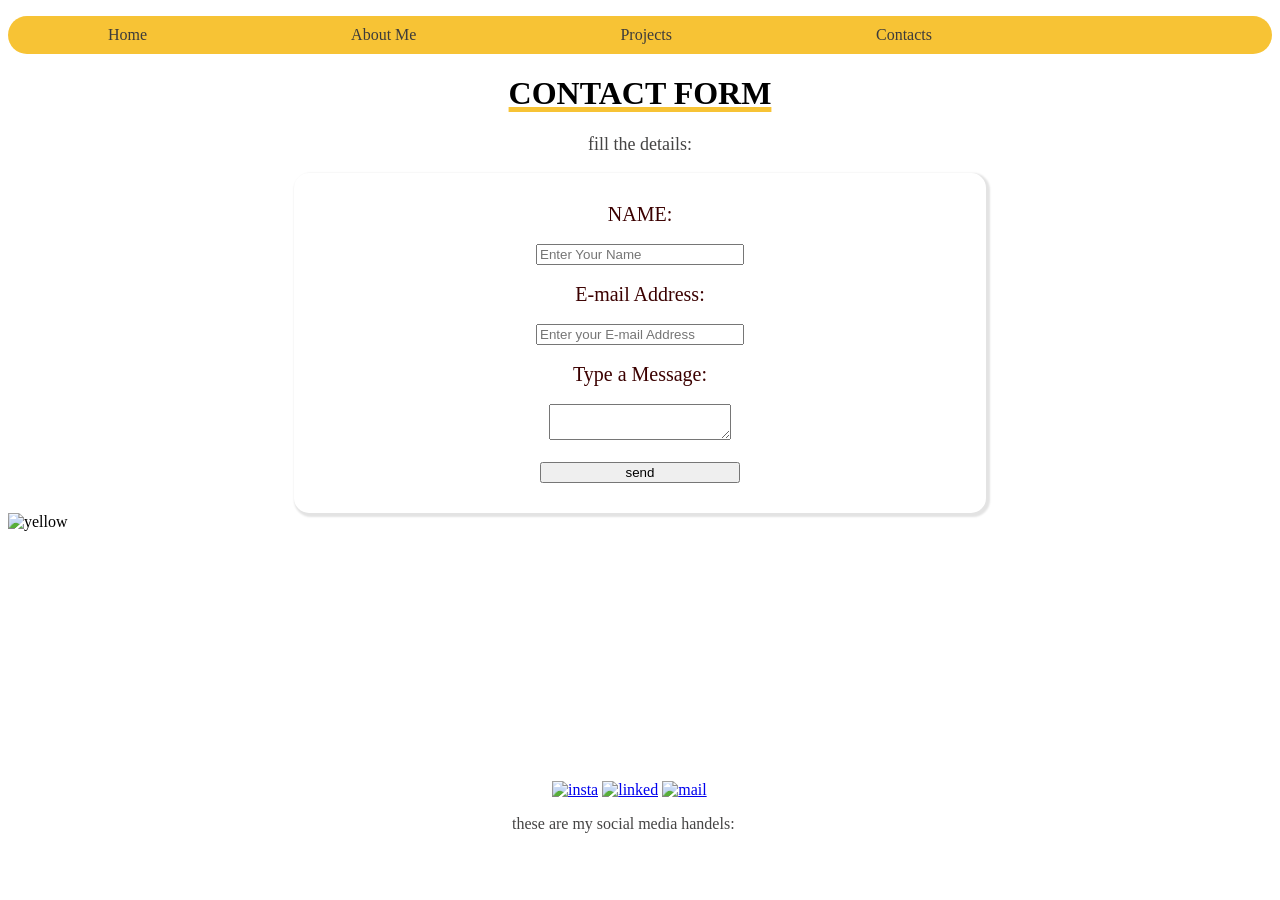
==== contact.html @ 928039ac "Add files via upload" ====
<!DOCTYPE html>
<html>
    <head>
        <title>contact</title>
        <link rel="stylesheet" href="contact.css">
    </head>
    <body>
        <nav>
            <ul class="heading">
                  <li><a href="protfolio.html">Home</a></li>
                <li><a href="about.html">About Me</a></li>
                <li><a href="project.html">Projects</a></li>
                <li><a href="contact.html">Contacts</a></li>
            </ul>
        </nav>
        <header>
            <h1>CONTACT FORM</h1>
            <p>fill the details:</p>
        </header>
        <main>
            <form id="contactform">
                <div class="box">
                <label for="name">NAME:</label><br><br>
                <input type="text" placeholder="Enter Your Name" id="name" required><br><br>
                
                 <div class="error" id="nameerror"></div>
                 </div>
                <div class="box">
                <label for="email">E-mail Address:</label><br><br>
                <input type="email" placeholder="Enter your E-mail Address" id="email"><br><br>
                </div>
                <div class="box">
                <label for="message">Type a Message:</label><br><br>
                <textarea name="message" id="message"></textarea><br><br>
                
                <div class="error" id="messagerror"></div>
                </div>
                <input type="submit" value="send">
                
            </form>
        </main>
        <div>
            <img src="Vector.png" alt="yellow">
        </div>
        <footer>
            <ul>
                <li><a href="https://www.instagram.com/tanu_shkadas?igsh=NDFjMzFoMG94aWp5"><img src="ph_instagram-logo-fill.png" alt="insta"></a></li>
                <li><a href="https://in.linkedin.com/in/tanushka-das-4b3b9735b?trk=people-guest_people_search-card"><img src="bi_linkedin.png" alt="linked"></a></li>
                <li><a href="mailto:dastanushka06@gmail.com"><img src="bi_envelope-fill.png" alt="mail"></a></li>
            </ul>
            <span>these are my social media handels:</span>
        </footer>
        <script>
            document.getElementById('contactform').addEventListener('submit' , function(e){
                e.preventDefault();
            let valid=true;
            let name=document.getElementById('name').value.trim();
            let message=document.getElementById('message').value.trim();

            document.getElementById('nameerror').textContent="";
            document.getElementById('messagerror').textContent="";

            if(name.length<2){
                document.getElementById('nameerror').textContent="Please enter more than two characters!";
                valid=false;
            }
            if(message.length<10){
                document.getElementById('messagerror').textContent='kindly type more than 10 charaters!';
                valid=false;
            }
            if(valid){
                alert('message sent succesfully');
                document.getElementById('contactform').reset();
            }
        });

            
        </script>
    </body>
</html>
---- contact.css ----
nav{
    position:sticky;
    top:0;

}
.heading{
    background-color:#f7c335;
    white-space: nowrap;
    width:100%;
    padding:0 0;
    border-radius:1.5em;
}

.heading li {
    display:inline-block;
    padding:100px;
    padding-bottom:10px;
    padding-top: 10px;

}
.heading a{
    color:#3c3b3b;
     text-decoration: none;
}

nav a :hover{
    color:#3c3b3b;
    
}
header{
     text-align:center;
}
header h1{
    
    font-style:arial ;
    color:#000000;
    text-decoration: underline;
    text-decoration-color: #f7c335;
    text-decoration-thickness: 5px;
}
header p{

    font-style:arial ;
    color:#454444;
    font-size:18px;
}
main{
    text-align:center;
}
main label{
     font-style:arial ;
     color:#3b0000;
     font-size:20px;
}
main input{
    width:15em;

}
main form{
    display:inline-block;
    border-color: #9a9696;
    box-shadow: 2px 2px 2px 2px rgb(227, 227, 227);
    padding:30px 30px 30px 30px;
    border-radius:15px;
    width:50%;
}
div img{
    width:100%;
}
footer{
    position:absolute;
    top:85%;
    left:40%;
}
footer ul{
    list-style-type: none;
}
footer li{
    display:inline-block;
}
footer span{
     font-style:arial ;
    color:#454444;
    text-align:centre;
}
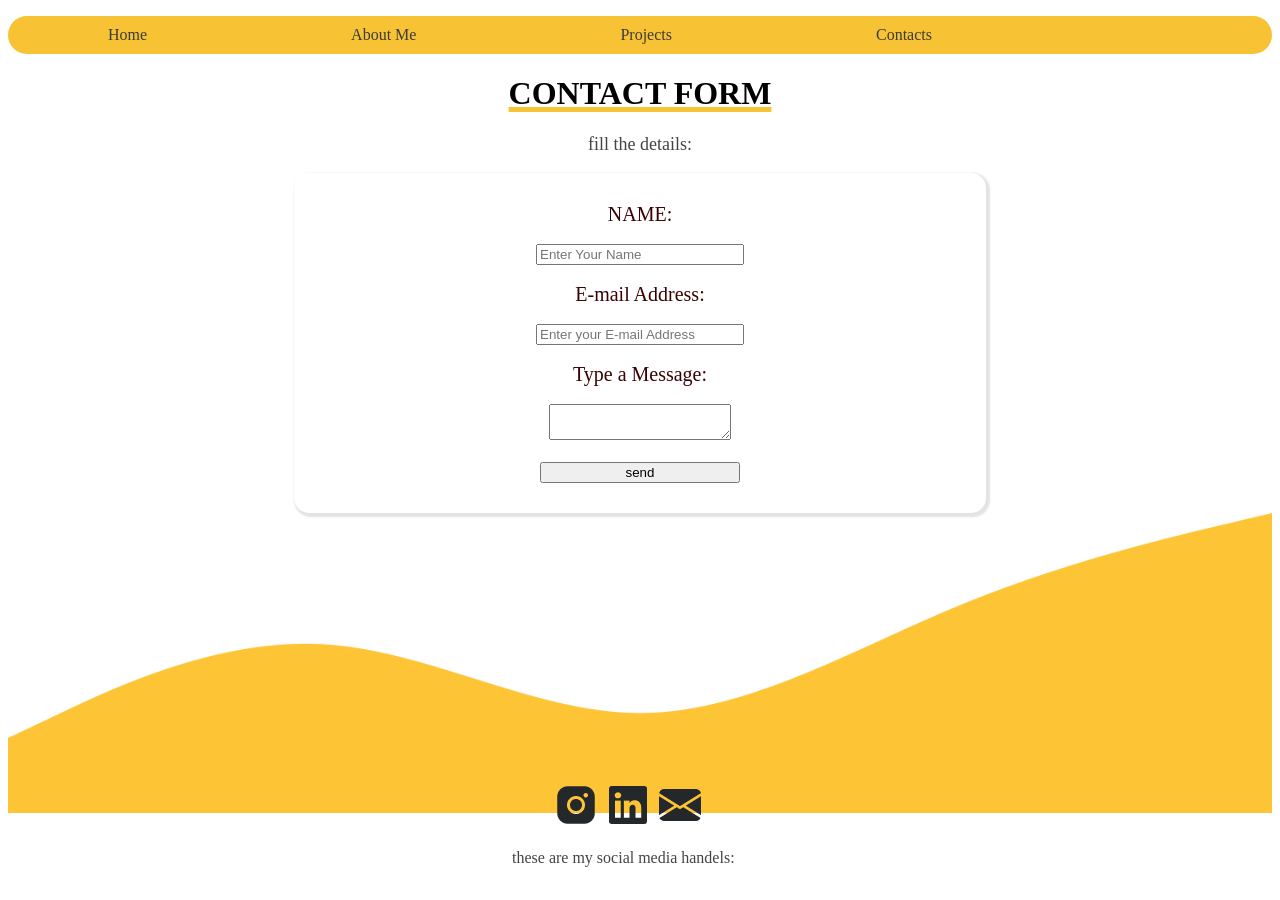
==== commit 3952e368: "Update contact.html" ====
--- a/contact.html
+++ b/contact.html
@@ -7,7 +7,7 @@
     <body>
         <nav>
             <ul class="heading">
-                  <li><a href="protfolio.html">Home</a></li>
+                  <li><a href="index.html">Home</a></li>
                 <li><a href="about.html">About Me</a></li>
                 <li><a href="project.html">Projects</a></li>
                 <li><a href="contact.html">Contacts</a></li>
@@ -77,4 +77,4 @@
             
         </script>
     </body>
-</html>+</html>
